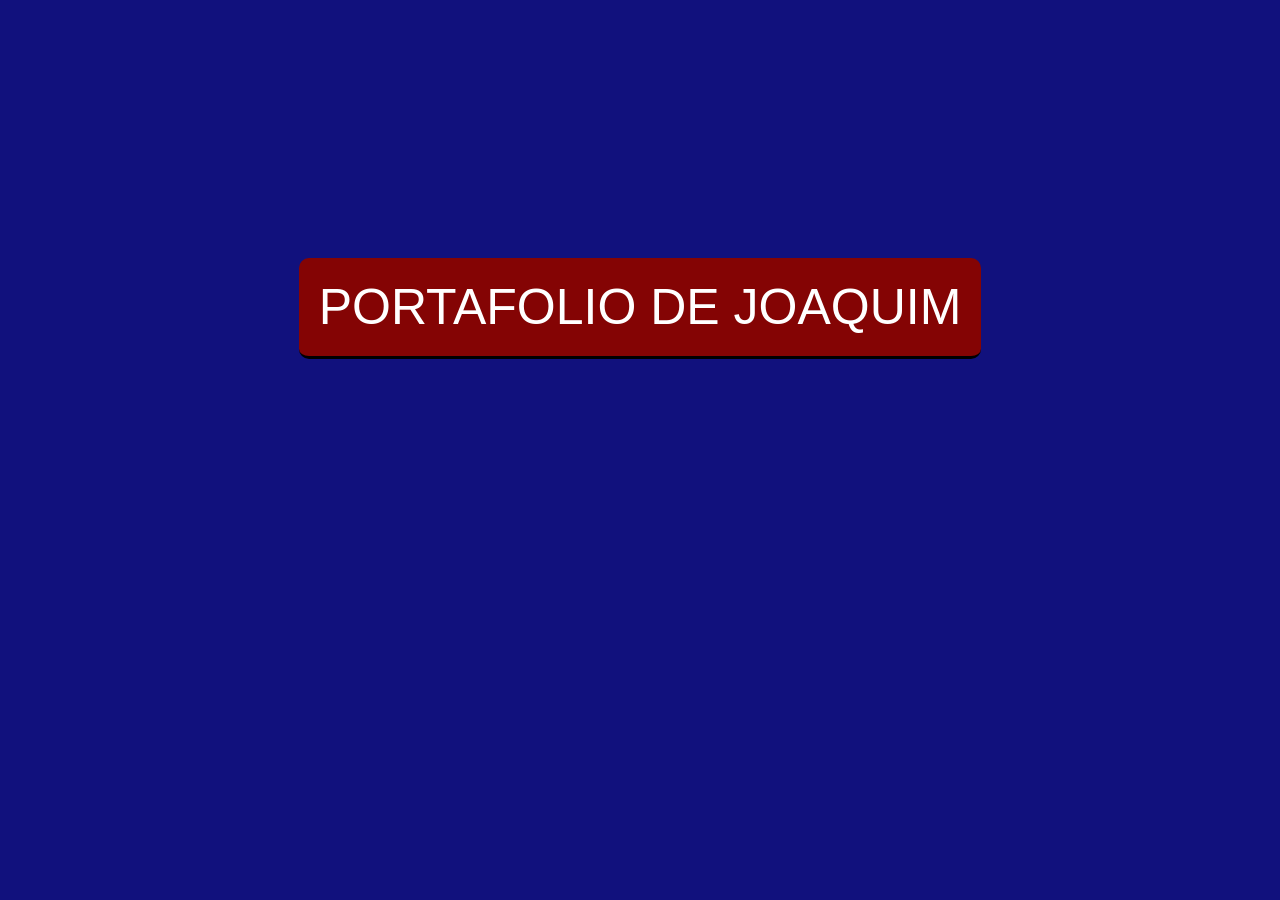
==== portadaPortfolio.html @ d5bfac5b "Disseny portada" ====
<!DOCTYPE html>
<html lang="en">
<head>
    <meta charset="UTF-8">
    <meta name="viewport" content="width=device-width, initial-scale=1.0">
    <title>Document</title>
    <link href="portadaPortfolio.css" rel="stylesheet">

</head>
<body>
    <a href="portfolio.html" class="bt">Portafolio de Joaquim</a>
</body>
</html>
---- portadaPortfolio.css ----
body {
    background-color: rgb(17, 17, 125);
    font-family: Arial, Helvetica, sans-serif;
    font-size: 50px;
    text-align: center;
}

a {
    display: inline-block;
    margin-top: 250px;
    padding: 20px;

    background-color: rgb(132, 4, 4);
    color: white;

    text-decoration: none;
    text-transform: uppercase;

    border-bottom: 3px solid black;
    border-radius: 10px;
}

.bt:hover{
    box-shadow: 5px 5px 20px red;
}
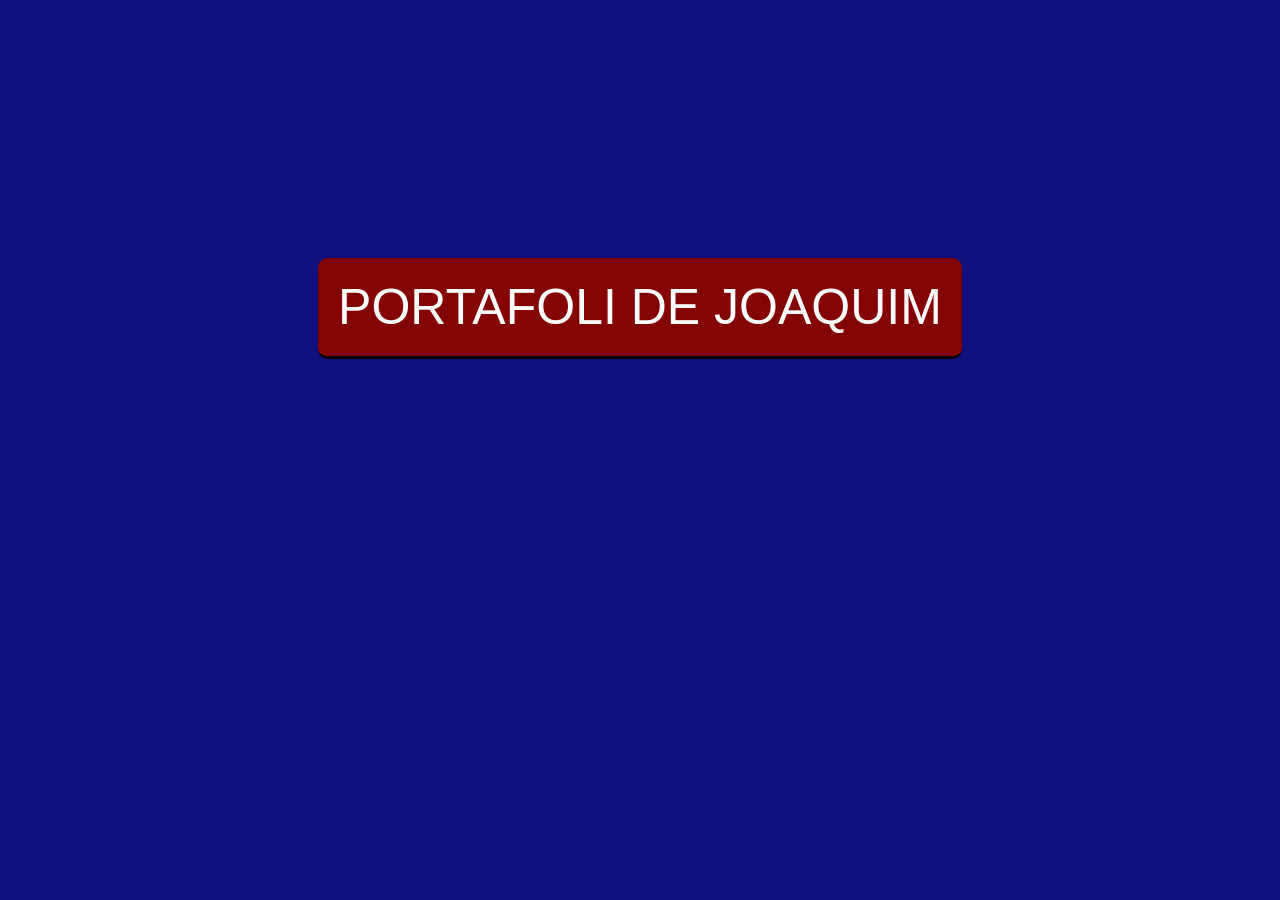
==== commit 7d6c3125: "Portafoli avançat" ====
--- a/portadaPortfolio.html
+++ b/portadaPortfolio.html
@@ -8,6 +8,6 @@
 
 </head>
 <body>
-    <a href="portfolio.html" class="bt">Portafolio de Joaquim</a>
+    <a href="portfolio.html" class="bt">Portafoli de Joaquim</a>
 </body>
 </html>
